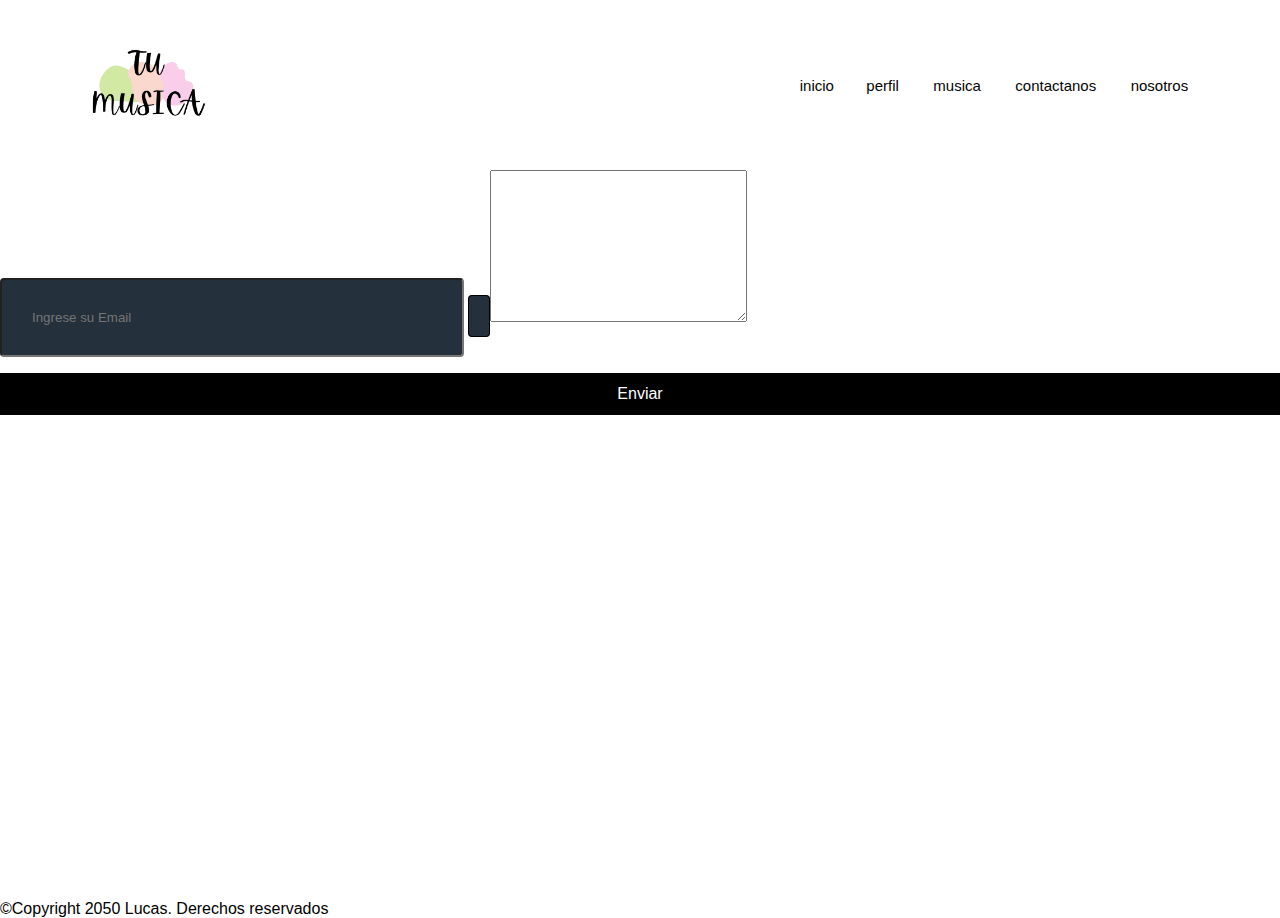
==== pague/contactanos.html @ 442147da "Resto de archivos" ====
<!DOCTYPE html>
<html lang="en">
<head>
    <meta charset="UTF-8">
    <meta http-equiv="X-UA-Compatible" content="IE=edge">
    <meta name="viewport" content="width=device-width, initial-scale=1.0">
    <link rel="stylesheet" href="../estilos/Style.css">
    <title>Document</title>
</head>
<body>
    <header>
        <nav>
            <section class="contenedor">
                    <div class="inicio">
                         <img src="../imagenes/TU MUSICA.png" class="logo">
                            <ul class="menu">
                                <li><a class="inicio" href="../index.html">inicio</a></li>
                                <li><a class="perfil" href="../pague/perfil.html">perfil</a></li>
                                <li><a class="musica" href="../pague/musica.html">musica</a></li>
                                <li><a class="contactanos" href="../pague/contactanos.html">contactanos</a></li>
                                <li><a class="nosotros" href="../pague/nosotros.html">nosotros</a></li>
                            </ul>
                    </div> 
                        <section class="gridd-contactanos">
                            <div class="gridd-div">
                                <input class="input" type="email" name="Ingrese su Email" id="Ingrese su Email" placeholder="Ingrese su Email">
                                <label class="label" for="userText"></label>
                                <textarea name="userText" id="userText" cols="30" rows="10"></textarea>
                                <input class="btnButton" type="button" value="Enviar">
                            </div>    
                        </section>
            </section>                    
        </nav>           
    </header>
    <footer>
        <p>©Copyright 2050 Lucas. Derechos reservados</p>
    </footer> 
</body>
</html>
---- estilos/Style.css ----
/*Inicio*/


*{
    margin: 0;
    padding: 0;
    font-family: sans-serif;
}
.contenedor{
    height: 100vh;
    width: 100%;
    background-image: url(../Imagenes/R.jpg);
    background-size: cover;
    background-position: center;
    position: relative;
}
* Gridd Inicio*/

.gridd {
    display: grid;
    width: 90%;
}

.gridd > div > ul,
.gridd .INICIO,
.gridd .PERFIL,
.gridd .MUSICA,
.gridd .CONTACTANOS,
.gridd .MEGUSTA{
    background-color:#454749;
    border-radius: 50%;
        
}

.inicio{
    width: 88%;
    margin: auto;
    padding: 15px 0;
    display: flex;
    align-items: center;
    justify-content: space-between;
}
.logo{
    width: 140px;
    cursor: pointer;
}
.inicio ul li{
    list-style: none;
    display: inline-block;
    margin: 15px;
}
.inicio ul li a{
    text-decoration: none;
    color: #040505;
    font-size: 15px;
}

/* Gridd-Perfil*/

.gridd-Perfil{
    display: grid;
    width: 90%;
    max-width: 1000px;
    margin: 20px auto;
    grid-gap: 20px; 
    grid-template-rows: repeat(3, auto);
}
    
    

.informacion{
   list-style: none;
   text-align: center;
   padding: 0%;    
}

.informacion > ul{
    display: inline-block;
    margin: 5px;

}
.imagen-perfil{

    width: 200px;
    height: 200px;
    border-radius: 50%;
    background-image: url(../Imagenes/R.jpg);
    text-align: center;
    padding: 12px;

}

.nombre{
    text-align: center;
    width: 450px;
    padding: 15px;
}


/*Formulario*/
*Contactanos */
.gridd-Contactanos{
    display: grid;
    width: 90%;
    max-width: 1000px;
    margin: 20px auto;
    grid-gap: 20px; 
    grid-template-rows: repeat(3, auto);
}

.gridd-Div{
    width: 400px;
    background: #24303c;
    padding: 30px;
    margin: auto;
    margin-top: 50px;
    border-radius: 4px;
    font-family: 'Gill Sans', 'Gill Sans MT', Calibri, 'Trebuchet MS', sans-serif;
    color: white;
    display: grid;
}

.form-registro{
    width: 400px;
    background: #24303c;
    padding: 30px;
    margin: auto;
    margin-top: 100px;
    border-radius: 4px;
    font-family: 'Gill Sans', 'Gill Sans MT', Calibri, 'Trebuchet MS', sans-serif;
    color: white;

}

.form-registro h1{
    font-size: 22px;
    margin-bottom: 20px;


}

.controles{
    width: 100%;
    background: #24303c;
    padding: 10px;
    border-radius: 4px;
    margin-bottom: 16px;
    border: 1px solid;
    font-size: 18px;
}
.btnRegistrar{
    width: 100%;
    background: #000000;
    border:none;
    padding: 12px;
    color: white;
    margin: 16px 0;
    font-size: 16px;

}


.input{
    width: 400px;
    background: #24303c;
    padding: 30px;
    margin: auto;
    margin-top: 100px;
    border-radius: 4px;
    font-family: 'Gill Sans', 'Gill Sans MT', Calibri, 'Trebuchet MS', sans-serif;
    color: white;

}
.btnButton{
    width: 100%;
   background: #000000;
   border:none;
   padding: 12px;
   color: white;
   margin: 16px 0;
   font-size: 16px;


}
.label{
    width: 50%;
    background: #24303c;
    padding: 10px;
    border-radius: 4px;
    margin-bottom: 16px;
    border: 1px solid;
    font-size: 18px;
}

    
    


/*NOSOTROS*/
.div-nosotros{
    width: 90%;
    max-width: 1000px;
    margin: 20px auto;
    display: grid;
    grid-template-columns: repeat(3, 1fr);
    background-color: #f1f1f1;

}
@media screen and (max-width: 320px) {
    body{
        background-color: #000000;
    }
    
    .contenedor{
        background-position: 50%;
    }

    .form-registro{
        background-position: 50%;
    }
}
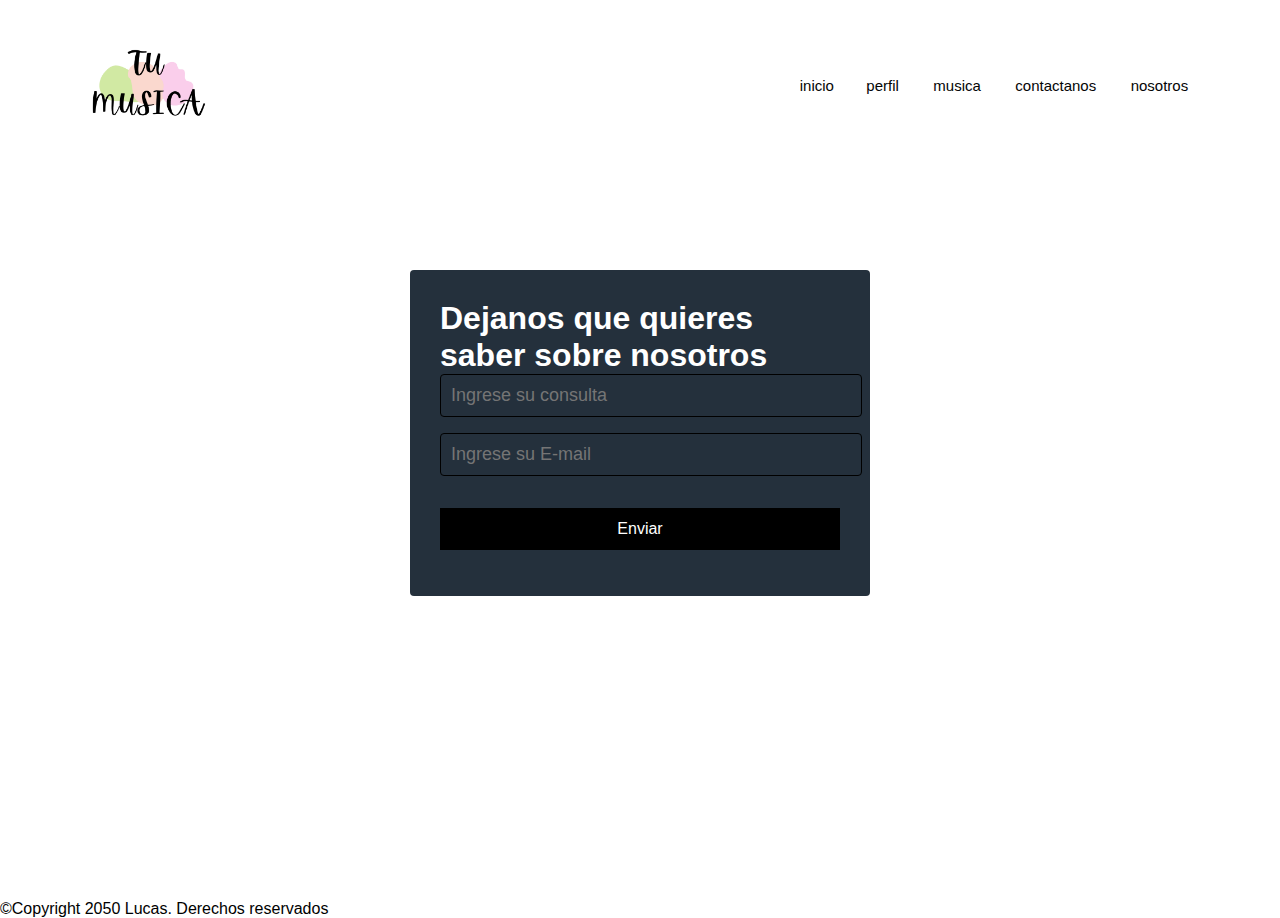
==== commit cfd48511: "5to commit" ====
--- a/pague/contactanos.html
+++ b/pague/contactanos.html
@@ -20,15 +20,21 @@
                                 <li><a class="contactanos" href="../pague/contactanos.html">contactanos</a></li>
                                 <li><a class="nosotros" href="../pague/nosotros.html">nosotros</a></li>
                             </ul>
+                    </div>
+                    <div>
+                        <div>
+                            <section class="form-contacto">
+                                <h1 class="Contactanos">Dejanos que quieres saber sobre nosotros</h1>
+                                <input class="controles"  type="text" name="Nombre" id="Nombre" placeholder="Ingrese su consulta"><br>
+                                <input class="controles"  type="email" name="Correo" id="Correo" placeholder="Ingrese su E-mail"><br>
+                                <input class="btnEnviar" type="button" value="Enviar">
+                            </section>
+                            <div>
+                               
+                            </div>
+                        </div>        
                     </div> 
-                        <section class="gridd-contactanos">
-                            <div class="gridd-div">
-                                <input class="input" type="email" name="Ingrese su Email" id="Ingrese su Email" placeholder="Ingrese su Email">
-                                <label class="label" for="userText"></label>
-                                <textarea name="userText" id="userText" cols="30" rows="10"></textarea>
-                                <input class="btnButton" type="button" value="Enviar">
-                            </div>    
-                        </section>
+                      
             </section>                    
         </nav>           
     </header>
--- a/estilos/Style.css
+++ b/estilos/Style.css
@@ -7,6 +7,18 @@
     padding: 0;
     font-family: sans-serif;
 }
+
+.h5{
+    text-align: center;
+    transition: all 2s;
+}
+.h5:hover{
+    height: 100px; width: 100%;
+    padding: 20px;
+    background-color: cyan;
+}
+
+
 .contenedor{
     height: 100vh;
     width: 100%;
@@ -44,6 +56,12 @@
 .logo{
     width: 140px;
     cursor: pointer;
+
+}
+.logo:hover{
+    transition:all 2s;
+    height: 200px;
+    width: 200px;
 }
 .inicio ul li{
     list-style: none;
@@ -55,7 +73,10 @@
     color: #040505;
     font-size: 15px;
 }
-
+.inicio:focus{
+    transition: all 5s;
+   
+}
 /* Gridd-Perfil*/
 
 .gridd-Perfil{
@@ -101,12 +122,14 @@
 /*Formulario*/
 *Contactanos */
 .gridd-Contactanos{
-    display: grid;
-    width: 90%;
-    max-width: 1000px;
-    margin: 20px auto;
-    grid-gap: 20px; 
-    grid-template-rows: repeat(3, auto);
+    width: 400px;
+    background: #24303c;
+    padding: 30px;
+    margin: auto;
+    margin-top: 100px;
+    border-radius: 4px;
+    font-family: 'Gill Sans', 'Gill Sans MT', Calibri, 'Trebuchet MS', sans-serif;
+    color: white;
 }
 
 .gridd-Div{
@@ -159,6 +182,15 @@
     font-size: 16px;
 
 }
+.btnEnviar{
+    width: 100%;
+    background: #000000;
+    border:none;
+    padding: 12px;
+    color: white;
+    margin: 16px 0;
+    font-size: 16px;
+}
 
 
 .input{
@@ -172,29 +204,19 @@
     color: white;
 
 }
-.btnButton{
-    width: 100%;
-   background: #000000;
-   border:none;
-   padding: 12px;
-   color: white;
-   margin: 16px 0;
-   font-size: 16px;
-
-
-}
-.label{
-    width: 50%;
-    background: #24303c;
-    padding: 10px;
-    border-radius: 4px;
-    margin-bottom: 16px;
-    border: 1px solid;
-    font-size: 18px;
-}
-
-    
-    
+ 
+.form-contacto{
+    width: 400px;
+    background: #24303c;
+    padding: 30px;
+    margin: auto;
+    margin-top: 100px;
+    border-radius: 4px;
+    font-family: 'Gill Sans', 'Gill Sans MT', Calibri, 'Trebuchet MS', sans-serif;
+    color: white;
+
+
+}
 
 
 /*NOSOTROS*/
@@ -219,4 +241,12 @@
     .form-registro{
         background-position: 50%;
     }
+}
+
+.carrusel{
+    height: 40%;
+}
+
+.h1-perfil{
+    background-color: #f1f1f1;
 }